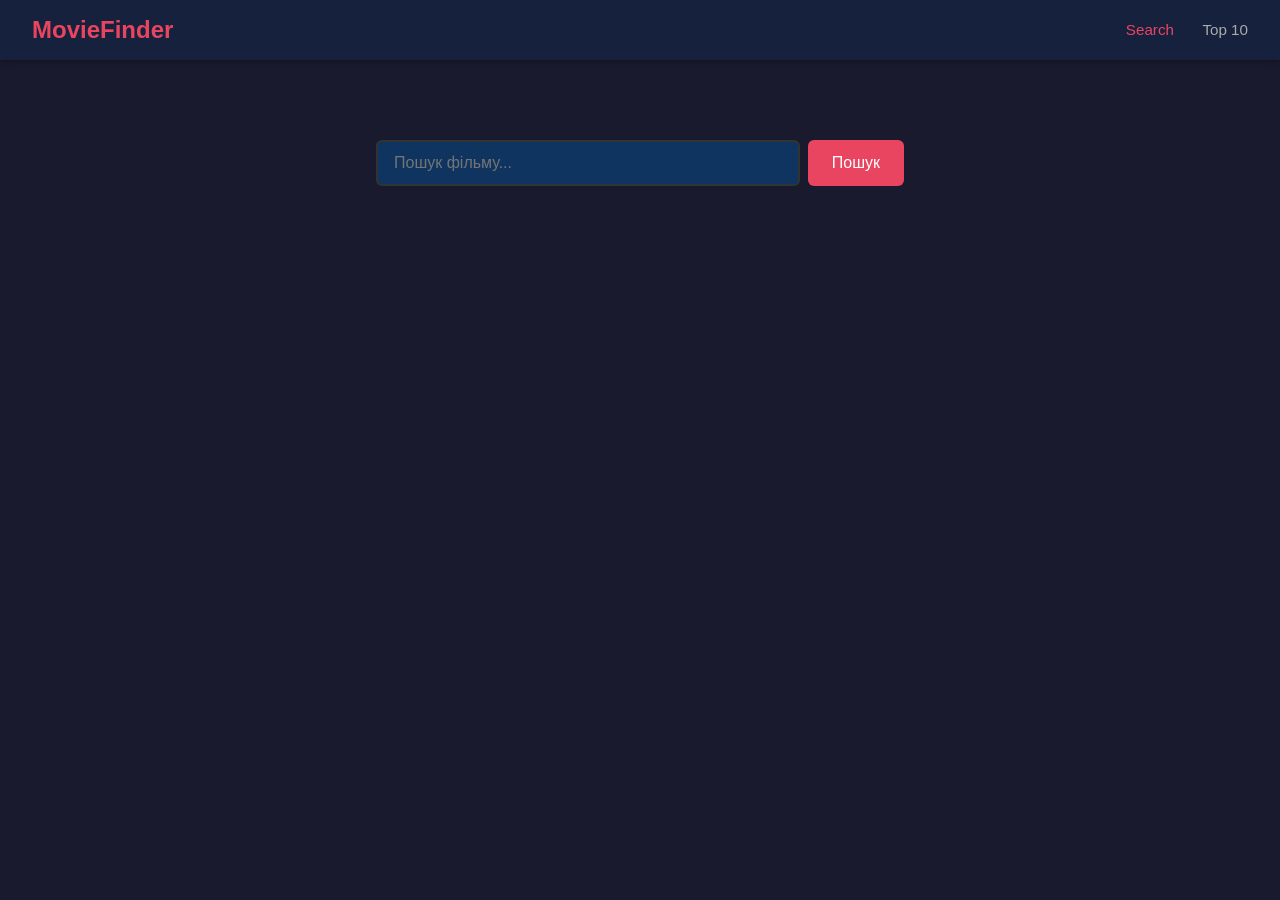
==== index.html @ ada4139f "Pre final" ====
<!DOCTYPE html>
<html lang="en">
<head>
  <meta charset="UTF-8">
  <meta name="viewport" content="width=device-width, initial-scale=1.0">
  <title>Movie Search</title>
  <link rel="stylesheet" href="styles.css">
</head>
<body>
  <header>
    <h1>MovieFinder</h1>
    <nav>
      <a href="index.html" class="active">Search</a>
      <a href="top.html">Top 10</a>
    </nav>
  </header>

  <section class="search-section">
    <div class="search-box">
      <input type="text" id="searchInput" placeholder="Пошук фільму...">
      <button id="searchBtn">Пошук</button>
    </div>
  </section>

  <div id="results" class="results"></div>
  <div id="message" class="message"></div>

  <script src="script.js"></script>
</body>
</html>
---- styles.css ----
* {
  margin: 0;
  padding: 0;
  box-sizing: border-box;
}

body {
  font-family: 'Segoe UI', Tahoma, Geneva, Verdana, sans-serif;
  background: #1a1a2e;
  color: #eee;
  min-height: 100vh;
}

header {
  background: #16213e;
  padding: 16px 32px;
  display: flex;
  align-items: center;
  justify-content: space-between;
  box-shadow: 0 2px 8px rgba(0, 0, 0, 0.3);
}

header h1 {
  font-size: 1.5rem;
  color: #e94560;
}

nav a {
  color: #aaa;
  text-decoration: none;
  margin-left: 24px;
  font-size: 0.95rem;
  transition: color 0.2s;
}

nav a:hover,
nav a.active {
  color: #e94560;
}

/* Сторінка пошуку */
.search-section {
  display: flex;
  flex-direction: column;
  align-items: center;
  margin-top: 80px;
}

.search-box {
  display: flex;
  gap: 8px;
  width: 100%;
  max-width: 560px;
  padding: 0 16px;
}

.search-box input {
  flex: 1;
  padding: 12px 16px;
  border: 2px solid #333;
  border-radius: 6px;
  background: #0f3460;
  color: #eee;
  font-size: 1rem;
  outline: none;
  transition: border-color 0.2s;
}

.search-box input:focus {
  border-color: #e94560;
}

.search-box button,
.top-controls button {
  padding: 12px 24px;
  background: #e94560;
  color: #fff;
  border: none;
  border-radius: 6px;
  font-size: 1rem;
  cursor: pointer;
  transition: background 0.2s;
}

.search-box button:hover,
.top-controls button:hover {
  background: #c73650;
}

/* Таблиця результатів */
.results {
  display: grid;
  grid-template-columns: repeat(auto-fill, minmax(200px, 1fr));
  gap: 24px;
  padding: 40px 32px;
  max-width: 1200px;
  margin: 0 auto;
}

.movie-card {
  background: #16213e;
  border-radius: 8px;
  overflow: hidden;
  transition: transform 0.2s, box-shadow 0.2s;
}

.movie-card:hover {
  transform: translateY(-4px);
  box-shadow: 0 8px 24px rgba(0, 0, 0, 0.4);
}

.movie-card img {
  width: 100%;
  height: 300px;
  object-fit: cover;
  background: #0f3460;
}

.movie-card .info {
  padding: 12px;
}

.movie-card .info h3 {
  font-size: 0.95rem;
  margin-bottom: 4px;
}

.movie-card .info p {
  font-size: 0.8rem;
  color: #aaa;
}

.movie-card .info .rating {
  color: #f5c518;
  font-weight: bold;
  margin-top: 4px;
}

/* Елементи керування головною сторінкою */
.top-controls {
  display: flex;
  justify-content: center;
  align-items: center;
  gap: 12px;
  margin-top: 40px;
  padding: 0 16px;
}

.top-controls select {
  padding: 12px 16px;
  border: 2px solid #333;
  border-radius: 6px;
  background: #0f3460;
  color: #eee;
  font-size: 1rem;
  outline: none;
  cursor: pointer;
}

.top-controls select:focus {
  border-color: #e94560;
}

/* Повідомлення */
.message {
  text-align: center;
  padding: 40px;
  color: #aaa;
  font-size: 1.1rem;
}

/* Завантаження спінера */
.loading {
  text-align: center;
  padding: 40px;
  color: #e94560;
  font-size: 1.1rem;
}

/* Номер рейтингу */
.movie-card .rank {
  position: absolute;
  top: 8px;
  left: 8px;
  background: #e94560;
  color: #fff;
  width: 28px;
  height: 28px;
  border-radius: 50%;
  display: flex;
  align-items: center;
  justify-content: center;
  font-weight: bold;
  font-size: 0.85rem;
}

.movie-card .poster-wrap {
  position: relative;
}
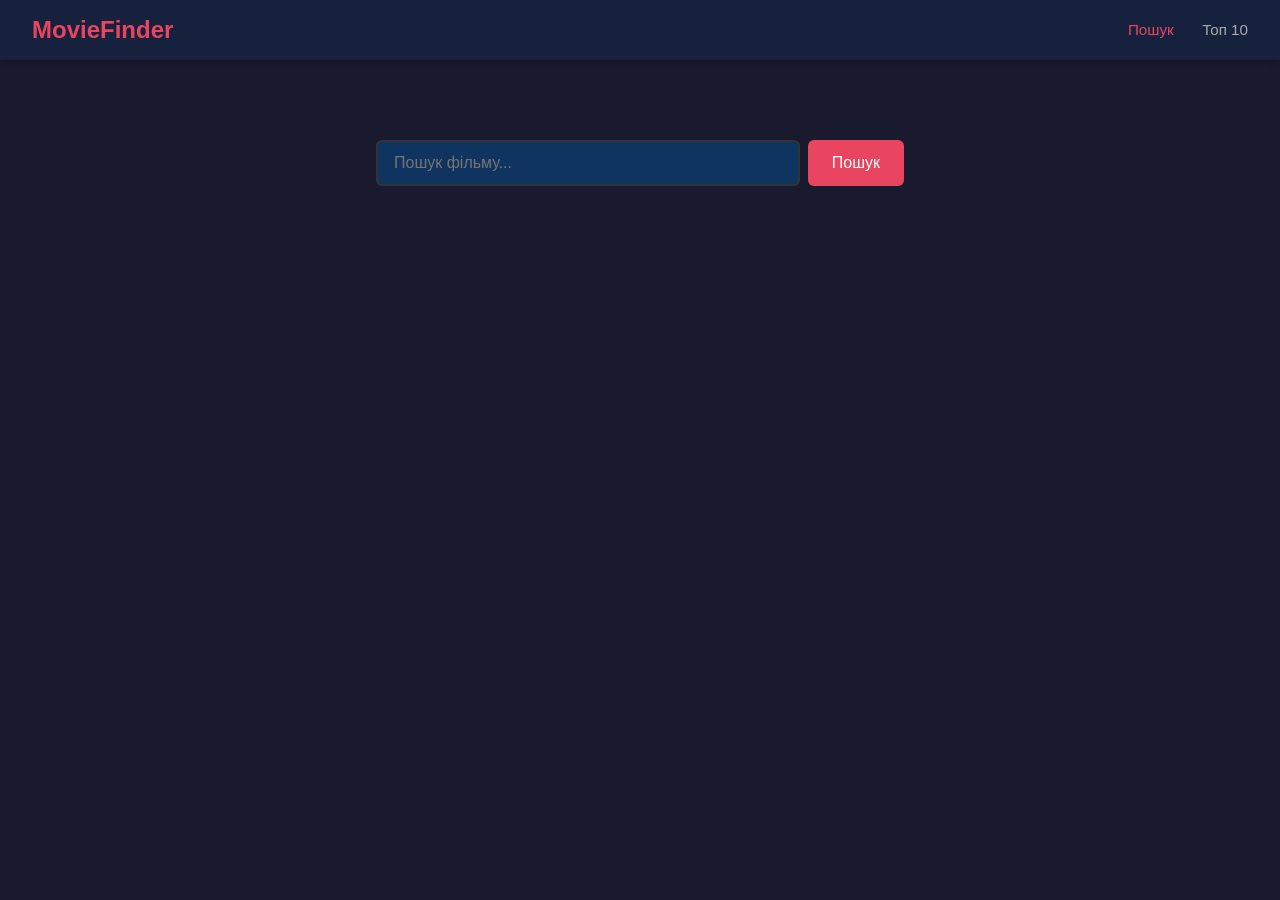
==== commit 11d231ab: "final" ====
--- a/index.html
+++ b/index.html
@@ -3,15 +3,15 @@
 <head>
   <meta charset="UTF-8">
   <meta name="viewport" content="width=device-width, initial-scale=1.0">
-  <title>Movie Search</title>
+  <title></title>
   <link rel="stylesheet" href="styles.css">
 </head>
 <body>
   <header>
     <h1>MovieFinder</h1>
     <nav>
-      <a href="index.html" class="active">Search</a>
-      <a href="top.html">Top 10</a>
+      <a href="index.html" class="active">Пошук</a>
+      <a href="top.html">Топ 10</a>
     </nav>
   </header>
 
